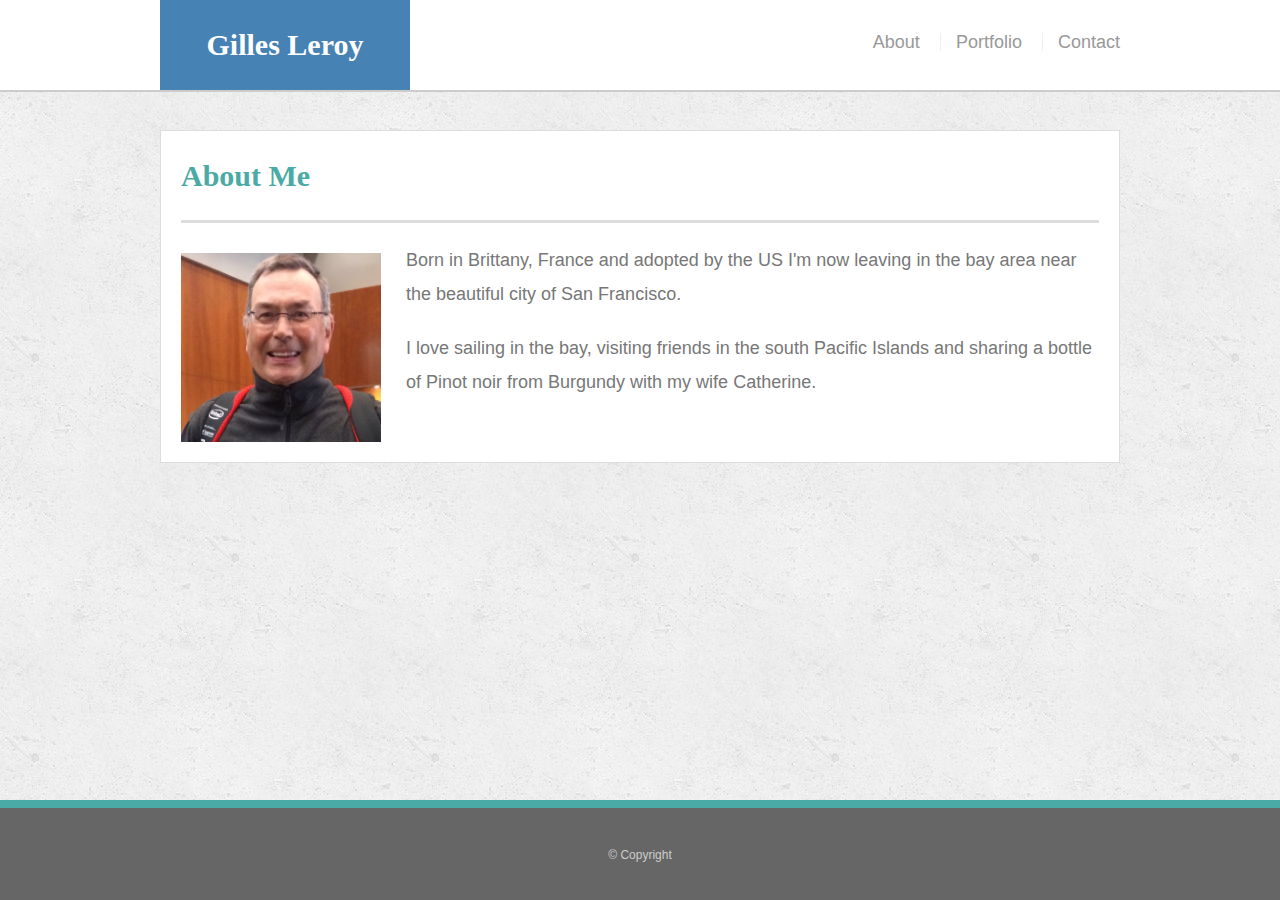
==== index.html @ 63c2a62d "Portfolio: Customizing existing media solutions for Gilles" ====
<!doctype html>
<html lang="en-us">
<head>
  <meta charset="UTF-8">
  <meta name="viewport" content="width=device-width, initial-scale=1.0">
  <title>About | Gilles Leroy</title>
  <link rel="stylesheet" type="text/css" href="assets/css/style.css">
</head>
<body>

<div class="wrapper">

  <header id="masthead">
    <div class="container">
      <a href="index.html" id="logo">Gilles Leroy</a>
      <nav>
        <ul>
          <li><a href="index.html">About</a></li>
          <li><a href="portfolio.html">Portfolio</a></li>
          <li><a href="contact.html">Contact</a></li>
        </ul>
      </nav>
    </div>
  </header>

  <main class="container">
    <section class="main-section">
      <h1>About Me</h1>

      <img src="assets/images/gilles-bio-3.jpg" class="auth-image" alt="placeholder">
      <p>
        Born in Brittany, France and adopted by the US I'm now leaving in the bay area near the beautiful city of San Francisco.
      </p>
      <p>
        I love sailing in the bay, visiting friends in the south Pacific Islands and sharing a bottle of Pinot noir from Burgundy with my wife Catherine.
      </p> 
      <!-- <p>Marshmallow jelly souffl&eacute; pastry biscuit gummi bears tootsie roll tootsie roll gingerbread. Cotton candy muffin gingerbread fruitcake. Sweet roll souffl&eacute; topping wafer croissant oat cake gummi&nbsp;bears.</p>
      <p>Jelly-o cheesecake dessert fruitcake ice cream brownie liquorice souffl&eacute;. Caramels biscuit gummi bears tiramisu chupa chups. Croissant macaroon cotton candy cake pudding.</p> -->
    </section>

  </main>
  <div class="push"></div>
</div>

  <footer>
    <div class="container">
      &copy; Copyright
    </div>
  </footer>
</body>
</html>
---- assets/css/style.css ----
@import url("reset.css");

body {
  font-family: Arial, "Helvetica Neue", Helvetica, sans-serif;

  /* Typography */
  font-size: 18px;
  line-height: 34px;
  color: #777;

  /* Visual */
  background: url("../images/concrete_seamless.png");
}

* {
  /* Box-model */
  box-sizing: border-box;

  /* Positioning */
  margin: 0;
}

html,
body {
  height: 100%;
}

/* general */

.wrapper {
  height: auto !important;
  height: 100%;

  /* Box-model */
  min-height: 100%;

  /* Positioning */
  margin: 0 auto -100px;
}

.container {
  /* Box-model */
  width: 100%;
  max-width: 960px;

  /* Positioning */
  margin: 0 auto;
  clear: both;
}

h1,
h2,
h3,
p {
  margin-bottom: 20px;
}

p:last-child {
  margin-bottom: 0;
}

h1,
h2,
h3 {
  /* Typography */
  font-family: Georgia, Times, "Times New Roman", serif;
  font-weight: 700;
  color: #4aaaa5;
}

h1 {
  /* Box-model */
  padding-bottom: 20px;

  /* Typography */
  font-size: 30px;
  line-height: 49px;

  /* Visual */
  border-bottom: 3px solid #ddd;
}

h2,
h3 {
  font-size: 22px;
}

/* header */

#masthead {
  position: fixed;
  z-index: 99;

  /* Box-model */
  width: 100%;

  /* Positioning */
  margin: 0 0 30px;
  overflow: auto;

  /* Typography */
  color: #fff;
  background: #fff;

  /* Visual */
  border-bottom: 2px solid #ccc;
}

#logo {
  float: left;

  /* Box-model */
  width: 250px;
  height: 90px;

  /* Typography */
  font-family: Georgia, Times, "Times New Roman", serif;
  font-size: 30px;
  font-weight: 700;
  line-height: 90px;
  color: #fff;
  text-align: center;
  text-decoration: none;

  /* Visual */
  /* background: #4aaaa5; */
  background: steelblue;
}

nav {
  /* Box-model */
  float: right;

  /* Positioning */
  margin-top: 25px;
}

nav li {
  display: inline-block;

  /* Box-model */
  padding-left: 15px;

  /* Positioning */
  margin-left: 15px;

  /* Typography */
  line-height: 18px;

  /* Visual */
  border-left: 1px solid #efefef;
}

nav a {
  /* Typography */
  color: #999;
  text-decoration: none;
}

nav a:hover {
  color: #666;
}

nav li:first-child {
  /* Box-model */
  padding-left: 0;

  /* Positioning */
  margin-left: 0;

  /* Visual */
  border-left: 0 none;
}

/* footer */

footer,
.push {
  height: 100px;
}

footer {
  /* Box-model */
  padding: 30px 0;

  /* Positioning */
  clear: both;
  font-size: 12px;

  /* Typography */
  color: #ccc;
  text-align: center;

  /* Visual */
  background: #666;
  border-top: 8px solid #4aaaa5;
}

/* sidebar */

.sidebar {
  float: right;
  width: 100%;
  max-width: 270px;

  /* Box-model */
  padding: 30px;

  /* Positioning */
  margin-bottom: 20px;
  background: #fff;

  /* Visual */
  border: 1px solid #ddd;
}

h3,
.sidebar h2 {
  /* Box-model */
  padding-bottom: 20px;

  /* Positioning */
  margin-bottom: 15px;

  /* Typography */
  line-height: 22px;

  /* Visual */
  border-bottom: 2px solid #eee;
}

.sidebar li {
  /* Box-model */
  float: left;
  width: 62px;
  height: 62px;

  /* Positioning */
  margin-top: 8px;
  margin-right: 10px;
}

.sidebar img {
  max-width: 100%;
}

.sidebar li:last-child {
  margin-right: 0;
}

/* main */

main {
  padding-top: 130px;
}

.main-section {
  float: left;
  width: 100%;
  /* max-width: 650px; */
  max-width: 1250px;

  /* Box-model */
  padding: 20px;

  /* Positioning */
  margin: 0 0 40px;
  background: #fff;

  /* Visual */
  border: 1px solid #ddd;
}

/* portfolio page */

.work {
  /* Positioning */
  position: relative;
  float: left;

  /* Box-model */
  width: 274px;
  height: 250px;
  margin: 20px 0 25px;
  overflow: auto;
}

.work:nth-child(even) {
  margin-right: 30px;
}
.work:nth-child(odd) {
  margin-right: 30px;
}
.work img {
  /* Box-model */
  width: 100%;

  /* Visual */
  border: 0 none;

  /* Misc */
  opacity: 0.8;
}

.work h3 {
  /* Positioning */
  position: absolute;
  bottom: 20px;
  width: 100%;

  /* Box-model */
  padding: 15px;
  margin-bottom: 0;
  font-weight: 300;
  line-height: 30px;

  /* Typography */

  color: #fff;
  text-align: center;
  background: #4aaaa5;

  /* Visual */
  border-bottom: 0;
  opacity: 0.5;
}

.auth-image {
  float: left;

  /* Box-model */
  width: 200px;
  height: auto;
  margin-top: 10px;

  /* Positioning */
  margin-right: 25px;
}

/* contact page */

#contact-form ul {
  margin-bottom: 20px;
}

#contact-form li {
  margin-bottom: 10px;
}

label,
input[type=text],
input[type=email],
textarea {
  /* Box-model */
  display: block;
  width: 100%;
}

input[type=text],
input[type=email],
textarea {
  /* Box-model */
  height: 35px;
  padding: 0 10px;

  /* Typography */
  font-size: 14px;

  /* Visual */
  border: 1px solid #ddd;
}

textarea {
  height: 200px;
}

input[type=submit] {
  /* Box-model */
  padding: 10px 30px;
  font-size: 18px;

  /* Typography */
  color: #fff;

  /* Misc */
  cursor: pointer;
  background: #4aaaa5;

  /* Visual */
  border: 0 none;
}

@media only screen and (max-width: 768px) {
  .main-section,
  .sidebar {
    max-width: 100%;
  }

  main {
    overflow: auto;
  }

  .work {
    /* Box-model */
    width: 47%;

    /* Positioning */
    margin-bottom: 10px;
  }

  .work:nth-child(even) {
    margin-right: 0;
  }

  .work:nth-child(odd) {
    float: right;
  }

  .auth-image {
    width: 50%;
  }

  .sidebar {
    margin-bottom: 40px;
  }
}

@media only screen and (max-width: 480px) {
  #masthead {
    /* Positioning */
    position: static;
    margin-bottom: 20px;
  }

  header .container {
    padding: 0;
  }

  main.container {
    padding-top: 0;
  }

  #logo,
  .work,
  .auth-image {
    width: 100%;
  }

  nav {
    /* Box-model */
    width: 100%;

    /* Positioning */
    margin: 15px 0;

    /* Typography */
    text-align: center;
  }

  nav a {
    /* Box-model */
    width: 30%;
    padding-left: 0;

    /* Positioning */
    margin-left: 0;
  }
}
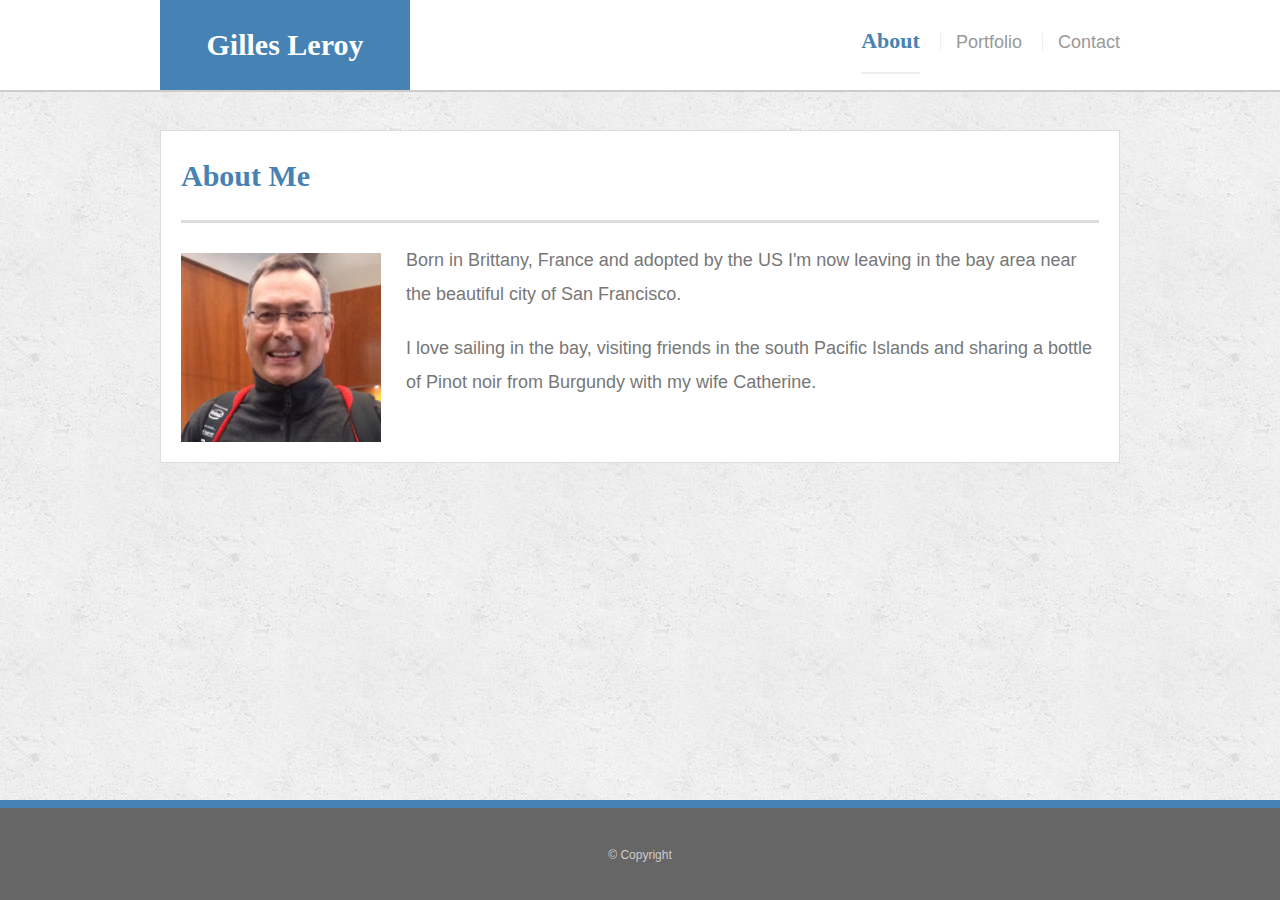
==== commit b7aa04ba: "Portfolio: Adding more homework and changed color scheme and nav" ====
--- a/index.html
+++ b/index.html
@@ -15,7 +15,7 @@
       <a href="index.html" id="logo">Gilles Leroy</a>
       <nav>
         <ul>
-          <li><a href="index.html">About</a></li>
+          <li><h3>About</h3></li>
           <li><a href="portfolio.html">Portfolio</a></li>
           <li><a href="contact.html">Contact</a></li>
         </ul>
--- a/assets/css/style.css
+++ b/assets/css/style.css
@@ -65,7 +65,8 @@
   /* Typography */
   font-family: Georgia, Times, "Times New Roman", serif;
   font-weight: 700;
-  color: #4aaaa5;
+  /* color: #4aaaa5; */
+  color: steelblue;
 }
 
 h1 {
@@ -193,7 +194,8 @@
 
   /* Visual */
   background: #666;
-  border-top: 8px solid #4aaaa5;
+  /* border-top: 8px solid #4aaaa5; */
+  border-top: 8px solid steelblue;
 }
 
 /* sidebar */
@@ -318,7 +320,8 @@
 
   color: #fff;
   text-align: center;
-  background: #4aaaa5;
+  /* background: #4aaaa5; */
+  background: steelblue;
 
   /* Visual */
   border-bottom: 0;
@@ -384,7 +387,8 @@
 
   /* Misc */
   cursor: pointer;
-  background: #4aaaa5;
+  /* background: #4aaaa5; */
+  background: steelblue;
 
   /* Visual */
   border: 0 none;
